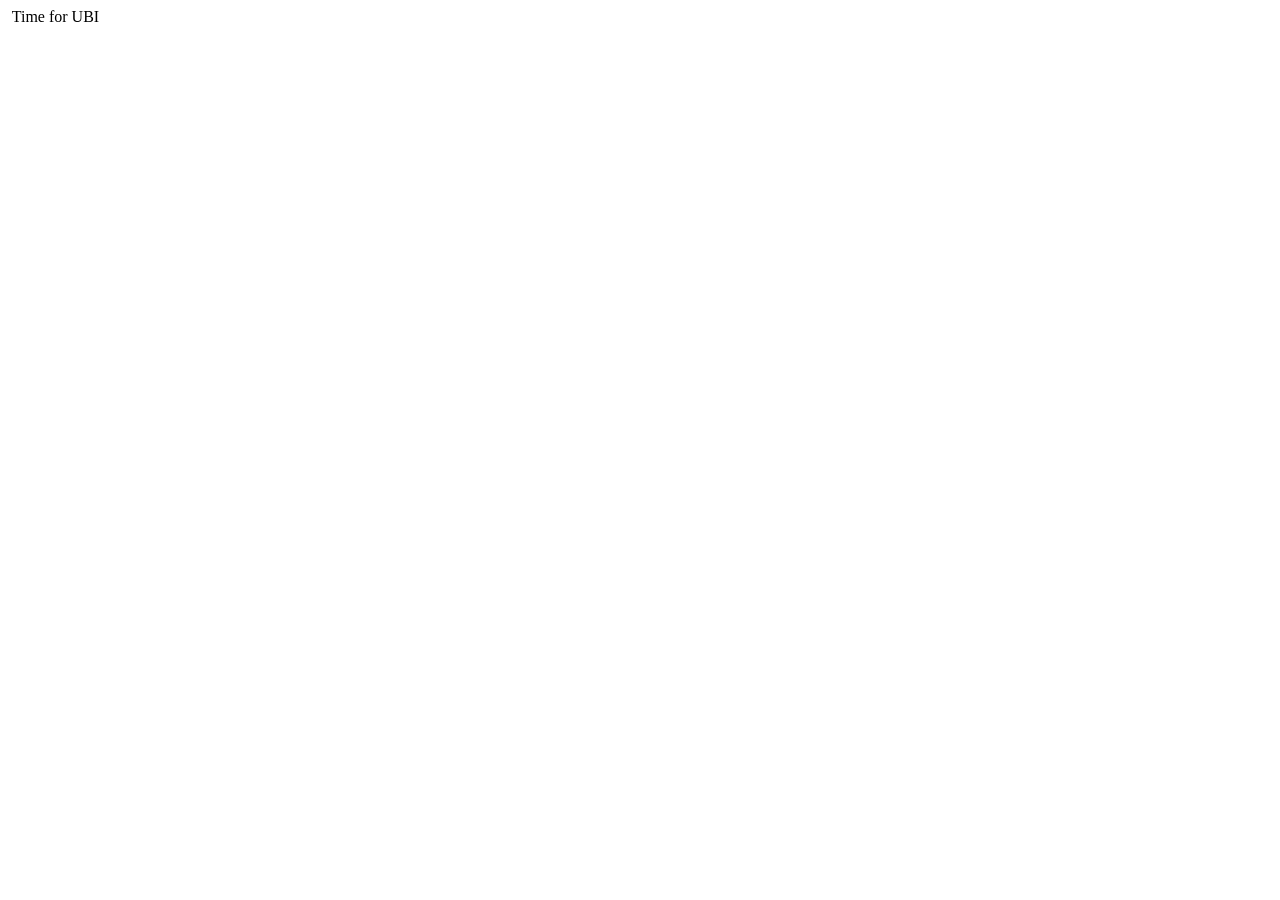
==== web/index.html @ 0b39e8cb "Security review fixes (Milo) and wallet redesign (Tiramisu) Backend, before going public: - coupons:" ====
<!doctype html>
<html lang="en">
<head>
<meta charset="utf-8">
<meta name="viewport" content="width=device-width,initial-scale=1,viewport-fit=cover">
<meta name="color-scheme" content="dark light">
<title>Time for UBI</title>
<link rel="icon" href="/static/favicon.ico">
<link rel="stylesheet" href="/static/app.css">
<script src="https://telegram.org/js/telegram-web-app.js"></script>
</head>
<body>
<div class="stripe"></div>
<div class="topbar">
  <img src="/static/flag.png" alt="">
  <span class="brand">Time for UBI</span>
  <span class="handle" id="handle"></span>
</div>

<main id="app" hidden>

  <div class="hero">
    <div class="hero-label">Daily Wallet · today</div>
    <div class="hero-value num" id="wallet">—</div>
    <div class="hero-sub">Yours to give until midnight UTC, in <span class="countdown num" id="countdown">—</span>.
      Whatever is left then flows to the Universal Circles.</div>
    <div class="vault">
      <div>
        <span class="hero-label">Time Vault</span>
        <div class="vault-sub">Time others have given you. Holds up to <span class="num" id="cap">—</span>.</div>
      </div>
      <div class="vault-value serif num" id="vault">—</div>
    </div>
  </div>

  <section>
    <h2>Give time</h2>
    <p class="lede">Choose an amount. You get a coupon to hand to someone, as a QR code or a link.</p>

    <div class="give" id="giveBox">
      <form id="couponForm">
        <div class="timepick">
          <input type="number" id="h" min="0" max="48" value="0" inputmode="numeric" aria-label="Hours"><span class="unit">h</span>
          <input type="number" id="m" min="0" max="59" value="30" inputmode="numeric" aria-label="Minutes"><span class="unit">m</span>
        </div>
        <div class="valid">
          <label for="validity">Can be opened</label>
          <div class="selectwrap">
            <select id="validity">
              <option value="">until midnight tonight (UTC)</option>
              <option value="3600">for 1 hour</option>
              <option value="86400">for 1 day</option>
              <option value="259200">for 3 days</option>
              <option value="604800">for 7 days</option>
            </select>
          </div>
        </div>
        <button type="submit" class="btn" id="makeBtn">Make a coupon</button>
      </form>
      <div class="msg" id="couponMsg"></div>
      <p class="hint">The time leaves your Wallet the moment the coupon is made. Whoever opens it first receives it.
        If nobody opens it in time, it flows to the Universal Circles.</p>
    </div>

    <div class="ticket" id="qr" hidden>
      <div class="stripe"></div>
      <div class="ticket-body">
        <div class="ticket-kicker">Time coupon</div>
        <div class="amount num" id="qrAmount"></div>
        <div class="ticket-from">from <span class="mono" id="qrFrom"></span></div>
        <img class="qr" id="qrImg" alt="QR code of this coupon">
        <div class="link" id="qrLink"></div>
        <div class="ticket-valid" id="qrExpiry"></div>
        <div class="btnrow">
          <button type="button" class="btn" id="shareBtn" hidden>Share</button>
          <button type="button" class="btn secondary" id="copyBtn">Copy link</button>
        </div>
        <p class="hint">Show the code or send the link. The first person to open it receives the time.</p>
      </div>
      <div class="ticket-cut"></div>
      <div class="ticket-body" style="padding-top:.5rem;padding-bottom:.6rem">
        <button type="button" class="btn quiet" id="againBtn">Make another coupon</button>
      </div>
    </div>
  </section>

  <section>
    <h2>Receive time</h2>
    <p class="lede">Someone handed you a coupon? Paste its link or code. The time lands in your Vault.</p>
    <form id="redeemForm" class="receive">
      <input type="text" id="code" placeholder="Coupon link or code" autocomplete="off" autocapitalize="off" spellcheck="false">
      <button type="submit" class="btn">Receive</button>
    </form>
    <div class="msg" id="redeemMsg"></div>
  </section>

  <section>
    <h2>Coupons you made</h2>
    <ul class="list" id="coupons"></ul>
    <p class="empty" id="couponsEmpty" hidden>None yet. Your first coupon will appear here, with what happened to it.</p>
  </section>

  <section>
    <h2>Given and received</h2>
    <ul class="list" id="txs"></ul>
    <p class="empty" id="txsEmpty" hidden>Nothing yet. Time you give or receive will be listed here.</p>
  </section>

  <footer><a href="/logout">Log out</a></footer>
</main>

<div class="login" id="loginBox" hidden>
  <img src="/static/flag-lg.png" alt="">
  <h1>Time for UBI</h1>
  <p class="lede">Everyone receives 24 hours a day. This is where you give yours.</p>
  <p>Send <code>/app</code> to <a href="https://t.me/__BOT_USERNAME__">@__BOT_USERNAME__</a> in Telegram. It replies with a code; type it here.</p>
  <form id="codeForm">
    <input type="text" id="loginCode" placeholder="XXXX-XXXX" autocomplete="one-time-code" autocapitalize="characters" spellcheck="false">
    <button type="submit" class="btn">Open my wallet</button>
  </form>
  <div class="msg err" id="codeMsg"></div>
</div>

<script>
const $ = id => document.getElementById(id);
const pad = n => String(n).padStart(2, '0');
const fmt = s => { s = Math.max(0, s|0); return `${s/3600|0}h ${pad(s%3600/60|0)}m ${pad(s%60)}s`; };
const MONTHS = ['Jan','Feb','Mar','Apr','May','Jun','Jul','Aug','Sep','Oct','Nov','Dec'];
let resetIn = null, myHandle = '';

// Server timestamps are "YYYY-MM-DD HH:MM:SS" in UTC. Say them the way a person would.
function parseUTC(s){ const m = /^(\d{4})-(\d\d)-(\d\d)[ T](\d\d):(\d\d)/.exec(s || ''); return m ? Date.UTC(+m[1], m[2]-1, +m[3], +m[4], +m[5]) : null; }
function sayWhen(s){
  const t = parseUTC(s); if (t === null) return s || '';
  const d = new Date(t), now = new Date();
  const midnightNext = Date.UTC(now.getUTCFullYear(), now.getUTCMonth(), now.getUTCDate() + 1);
  if (t === midnightNext) return 'midnight UTC tonight';
  const day = `${d.getUTCDate()} ${MONTHS[d.getUTCMonth()]}`;
  const year = d.getUTCFullYear() === now.getUTCFullYear() ? '' : ` ${d.getUTCFullYear()}`;
  return `${day}${year}, ${pad(d.getUTCHours())}:${pad(d.getUTCMinutes())} UTC`;
}
function sayDay(s){ const t = parseUTC(s); if (t === null) return ''; const d = new Date(t); return `${d.getUTCDate()} ${MONTHS[d.getUTCMonth()]}`; }

async function api(path, body){
  const r = await fetch(path, body ? {method:'POST', headers:{'Content-Type':'application/json'}, body: JSON.stringify(body)} : {});
  return r.json();
}

async function tryWebAppLogin(){
  const tg = window.Telegram && window.Telegram.WebApp;
  if (tg && tg.initData) { tg.ready(); tg.expand(); await api('/auth/webapp', {initData: tg.initData}); }
}

// What happened to each coupon, in plain words.
function couponStatus(c){
  if (c.status === 'issued') return {cls: 'open', text: 'Waiting to be opened · until ' + sayWhen(c.expires_at)};
  if (c.status === 'redeemed') return {cls: 'done', text: 'Opened by <span class="mono">' + esc(c.redeemer_handle || 'someone') + '</span>'};
  return {cls: 'circles', text: 'Nobody opened it. Its time went to the Universal Circles.'};
}
const esc = s => String(s).replace(/[&<>"]/g, ch => ({'&':'&amp;','<':'&lt;','>':'&gt;','"':'&quot;'}[ch]));

async function load(){
  const me = await api('/api/me');
  if (!me.ok) { $('loginBox').hidden = false; $('app').hidden = true; return; }
  $('loginBox').hidden = true; $('app').hidden = false;
  myHandle = me.handle;
  $('handle').textContent = me.handle;
  $('wallet').textContent = me.wallet_text;
  $('vault').textContent = me.vault_text;
  $('cap').textContent = fmt(me.vault_capacity);
  resetIn = me.next_reset_in; $('countdown').textContent = fmt(resetIn);

  const cl = $('coupons'); cl.innerHTML = '';
  me.coupons.forEach(c => {
    const st = couponStatus(c);
    const li = document.createElement('li');
    li.innerHTML = `<a class="row" href="/c/${esc(c.id)}">
      <div class="row-main"><div class="row-amount num">${esc(c.amount_text)}</div><div class="row-sub ${st.cls}">${st.text}</div></div>
      <span class="row-when">${sayDay(c.issued_at)}</span><span class="chev"></span></a>`;
    cl.appendChild(li);
  });
  $('couponsEmpty').hidden = me.coupons.length > 0;

  const tl = $('txs'); tl.innerHTML = '';
  me.transactions.forEach(t => {
    const li = document.createElement('li');
    const verb = t.direction === 'sent' ? 'to' : 'from';
    li.innerHTML = `<div class="row"><div class="row-main"><div class="row-amount num">${esc(t.amount_text)}</div>
      <div class="row-sub">${t.direction === 'sent' ? 'Given' : 'Received'} ${verb} <span class="mono">${esc(t.other)}</span></div></div>
      <span class="row-when">${sayDay(t.at)}</span></div>`;
    tl.appendChild(li);
  });
  $('txsEmpty').hidden = me.transactions.length > 0;
}

setInterval(() => { if (resetIn !== null) { resetIn -= 1; $('countdown').textContent = fmt(resetIn); if (resetIn <= 0) load(); } }, 1000);

// The button says what it will do.
function chosenSeconds(){ return (+$('h').value || 0) * 3600 + (+$('m').value || 0) * 60; }
function refreshBtn(){ const s = chosenSeconds(); $('makeBtn').textContent = s >= 60 ? `Make a coupon for ${fmt(s)}` : 'Make a coupon'; }
$('h').addEventListener('input', refreshBtn); $('m').addEventListener('input', refreshBtn); refreshBtn();

$('couponForm').addEventListener('submit', async e => {
  e.preventDefault();
  const secs = chosenSeconds(), v = $('validity').value, msg = $('couponMsg');
  msg.textContent = ''; msg.className = 'msg';
  if (secs < 60) { msg.textContent = 'Choose at least one minute.'; msg.className = 'msg err'; return; }
  $('makeBtn').disabled = true;
  const r = await api('/api/coupon', {amount_seconds: secs, validity_seconds: v ? +v : null});
  $('makeBtn').disabled = false;
  if (!r.ok) {
    msg.className = 'msg err';
    msg.textContent = r.error === 'insufficient_balance'
      ? `That is more than you have. You can give up to ${fmt(r.available)} right now (Wallet and Vault together).`
      : 'The coupon could not be made. Please try again.';
    return;
  }
  const c = r.coupon;
  $('qrAmount').textContent = c.amount_text;
  $('qrFrom').textContent = myHandle;
  $('qrImg').src = c.qr + '?t=' + Date.now();
  $('qrLink').textContent = c.link;
  $('qrExpiry').innerHTML = `Can be opened until <strong>${esc(sayWhen(c.expires_at))}</strong>.` +
    (r.capped_to_midnight && v ? '<br><span class="hint">Part of it came from your Daily Wallet, so it ends at midnight like the Wallet does.</span>' : '');
  $('shareBtn').hidden = !navigator.share;
  $('copyBtn').textContent = 'Copy link';
  $('copyBtn').onclick = () => navigator.clipboard.writeText(c.link).then(() => { $('copyBtn').textContent = 'Copied'; setTimeout(() => $('copyBtn').textContent = 'Copy link', 1500); });
  $('shareBtn').onclick = () => navigator.share({title: 'A time coupon for you', text: `${c.amount_text} of time, from ${myHandle}`, url: c.link}).catch(() => {});
  $('giveBox').hidden = true; $('qr').hidden = false;
  $('qr').scrollIntoView({behavior: 'smooth', block: 'start'});
  load();
});
$('againBtn').addEventListener('click', () => { $('qr').hidden = true; $('giveBox').hidden = false; $('giveBox').scrollIntoView({behavior: 'smooth', block: 'start'}); });

$('redeemForm').addEventListener('submit', async e => {
  e.preventDefault();
  const m = $('redeemMsg'); m.textContent = ''; m.className = 'msg';
  const r = await api('/api/redeem', {code: $('code').value.trim()});
  if (r.ok) { m.className = 'msg ok'; m.textContent = `You received ${r.amount_text} from ${r.from}. Your Vault now holds ${r.vault_text}.`; $('code').value = ''; load(); return; }
  m.className = 'msg err';
  m.textContent = ({
    own_coupon: 'This is your own coupon. Time you give cannot come back to you; hand it to someone else.',
    redeemed: 'Someone already opened this coupon.',
    expired: 'This coupon ran out of time. What it held went to the Universal Circles.',
    not_found: 'There is no coupon with that code. Check the link and try again.',
    locked: 'This coupon was made for a different handle.'
  })[r.error] || 'The coupon could not be received. Please try again.';
});

$('codeForm').addEventListener('submit', async e => {
  e.preventDefault();
  const r = await api('/auth/code', {code: $('loginCode').value});
  if (r.ok) { $('loginCode').value = ''; $('codeMsg').textContent = ''; load(); }
  else $('codeMsg').textContent = 'That code did not work, or it was already used. Send /app again for a fresh one.';
});

tryWebAppLogin().then(load);
</script>
</body>
</html>
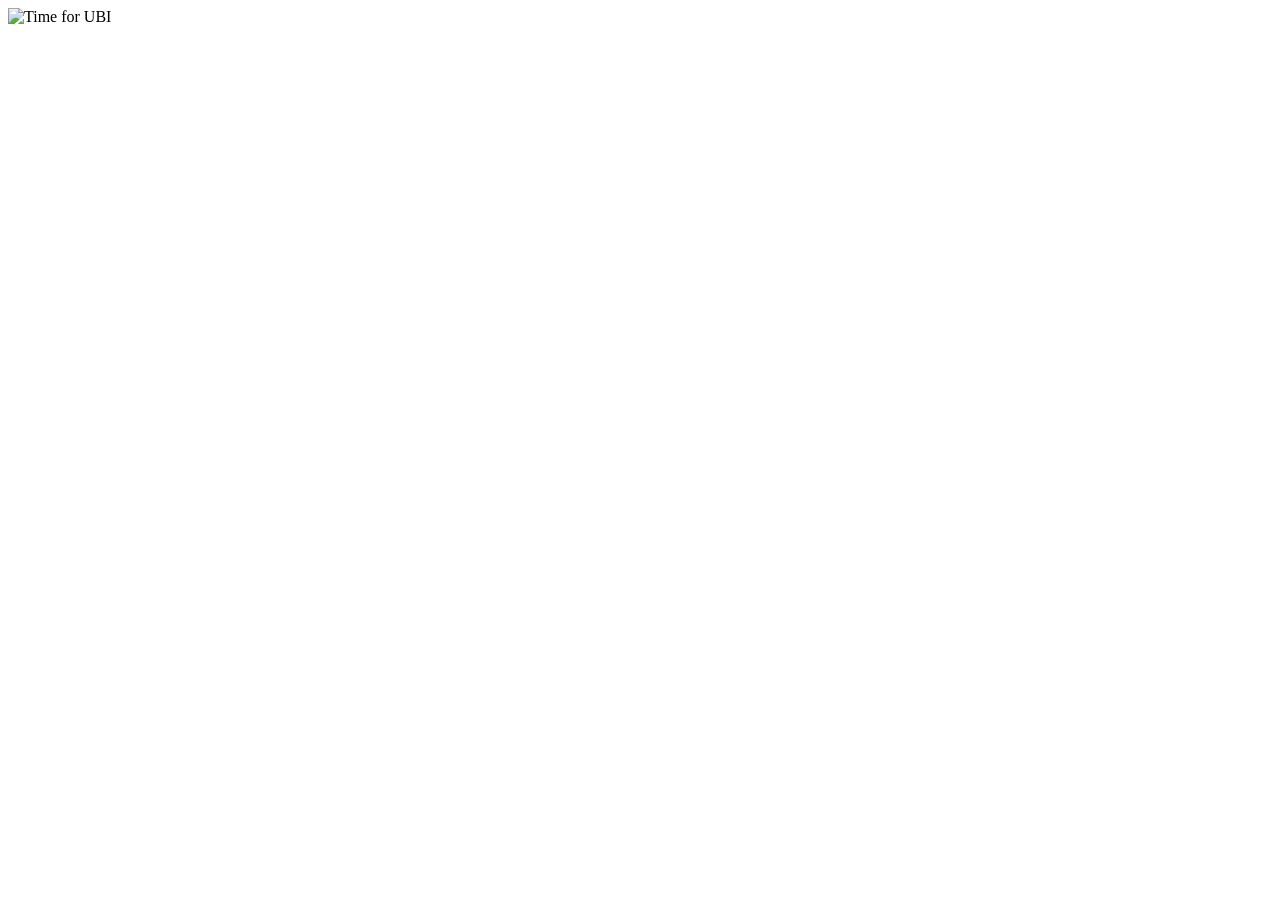
==== commit 0ae9ea0d: "Wallet polish: lining numerals, ring padding, day-end card, flag-only top bar, site links Co-Authore" ====
--- a/web/index.html
+++ b/web/index.html
@@ -12,24 +12,51 @@
 <body>
 <div class="stripe"></div>
 <div class="topbar">
-  <img src="/static/flag.png" alt="">
-  <span class="brand">Time for UBI</span>
-  <span class="handle" id="handle"></span>
+  <img src="/static/flag.png" alt="Time for UBI">
+  <button type="button" class="handle" id="handle" hidden aria-label="Copy my handle">
+    <span id="handleText"></span>
+    <svg class="ico-copy" viewBox="0 0 24 24" width="15" height="15" fill="none" stroke="currentColor" stroke-width="2" stroke-linecap="round" stroke-linejoin="round" aria-hidden="true"><rect x="9" y="9" width="11" height="11" rx="2"/><path d="M5 15V6a2 2 0 0 1 2-2h9"/></svg>
+    <svg class="ico-ok" viewBox="0 0 24 24" width="15" height="15" fill="none" stroke="currentColor" stroke-width="2.5" stroke-linecap="round" stroke-linejoin="round" aria-hidden="true"><path d="M5 12.5l4.5 4.5L19 7.5"/></svg>
+  </button>
 </div>
 
 <main id="app" hidden>
 
   <div class="hero">
-    <div class="hero-label">Daily Wallet · today</div>
-    <div class="hero-value num" id="wallet">—</div>
-    <div class="hero-sub">Yours to give until midnight UTC, in <span class="countdown num" id="countdown">—</span>.
-      Whatever is left then flows to the Universal Circles.</div>
+    <div class="hero-label">Your time today</div>
+    <div class="ring-wrap">
+      <svg class="ring" viewBox="0 0 200 200" role="img" aria-label="How your 24 hours today are split">
+        <circle class="ring-track" cx="100" cy="100" r="80"/>
+        <circle class="seg seg-given" id="segGiven" cx="100" cy="100" r="80"/>
+        <circle class="seg seg-pending" id="segPending" cx="100" cy="100" r="80"/>
+        <circle class="seg seg-left" id="segLeft" cx="100" cy="100" r="80"/>
+      </svg>
+      <div class="ring-center">
+        <div class="hero-value num" id="wallet">—</div>
+        <div class="ring-caption">left to give</div>
+      </div>
+    </div>
+    <ul class="legend">
+      <li><span class="dot d-left"></span><span class="lg-name">Left to give</span><span class="lg-val num" id="lgLeft">—</span></li>
+      <li><span class="dot d-pending"></span><span class="lg-name">Pending in coupons</span><span class="lg-val num" id="lgPending">—</span></li>
+      <li><span class="dot d-given"></span><span class="lg-name">Given today</span><span class="lg-val num" id="lgGiven">—</span></li>
+    </ul>
+    <div class="dayline">
+      <div class="dayline-head"><span class="dayline-label">A new 24 hours arrive in</span><span class="dayline-count num" id="countdown">—</span></div>
+      <p>At midnight UTC. Whatever you have not given by then flows to the Universal Circles, for everyone.</p>
+    </div>
+
     <div class="vault">
-      <div>
+      <svg class="ring ring-sm" viewBox="0 0 80 80" role="img" aria-label="How full your Time Vault is">
+        <circle class="ring-track" cx="40" cy="40" r="31"/>
+        <circle class="seg seg-pending" id="vsegPending" cx="40" cy="40" r="31"/>
+        <circle class="seg seg-left" id="vsegHeld" cx="40" cy="40" r="31"/>
+      </svg>
+      <div class="vault-text">
         <span class="hero-label">Time Vault</span>
-        <div class="vault-sub">Time others have given you. Holds up to <span class="num" id="cap">—</span>.</div>
+        <div class="vault-value serif num" id="vault">—</div>
+        <div class="vault-sub">Time others have given you. It never expires. Holds up to <span class="num" id="cap">—</span>.<span id="vaultPending"></span></div>
       </div>
-      <div class="vault-value serif num" id="vault">—</div>
     </div>
   </div>
 
@@ -39,6 +66,10 @@
 
     <div class="give" id="giveBox">
       <form id="couponForm">
+        <div class="for-chip" id="forChip" hidden>
+          <span>For <span class="mono" id="forHandle"></span>. Only they can open it.</span>
+          <button type="button" id="forClear" aria-label="Make it open to anyone">Open to anyone</button>
+        </div>
         <div class="timepick">
           <input type="number" id="h" min="0" max="48" value="0" inputmode="numeric" aria-label="Hours"><span class="unit">h</span>
           <input type="number" id="m" min="0" max="59" value="30" inputmode="numeric" aria-label="Minutes"><span class="unit">m</span>
@@ -94,6 +125,20 @@
     <div class="msg" id="redeemMsg"></div>
   </section>
 
+  <section id="contactsSection">
+    <h2>Contacts</h2>
+    <p class="lede">People you have given to or received from. Tap Give to make a coupon only they can open.</p>
+    <ul class="list" id="contacts"></ul>
+    <p class="empty" id="contactsEmpty" hidden>No contacts yet. Anyone you exchange time with appears here.</p>
+    <form id="findForm" class="receive">
+      <input type="text" id="findName" placeholder="Telegram name, e.g. @anna" autocomplete="off" autocapitalize="off" spellcheck="false">
+      <button type="submit" class="btn">Find</button>
+    </form>
+    <div class="msg" id="findMsg"></div>
+    <label class="switch-row"><input type="checkbox" id="discoverable"><span>Let people find me by my Telegram name</span></label>
+    <p class="hint" id="discHint">Off by default. When on, someone who types your @name here sees only your UBI handle, never the other way round.</p>
+  </section>
+
   <section>
     <h2>Coupons you made</h2>
     <ul class="list" id="coupons"></ul>
@@ -106,7 +151,14 @@
     <p class="empty" id="txsEmpty" hidden>Nothing yet. Time you give or receive will be listed here.</p>
   </section>
 
-  <footer><a href="/logout">Log out</a></footer>
+  <footer>
+    <nav class="sites" aria-label="Time for UBI websites">
+      <a href="https://ubi.education" data-ext>The book</a>
+      <a href="https://ubi.vision" data-ext>The spec</a>
+      <a href="https://ubi.world" data-ext>The ledger</a>
+    </nav>
+    <a class="logout" href="/logout">Log out</a>
+  </footer>
 </main>
 
 <div class="login" id="loginBox" hidden>
@@ -124,9 +176,10 @@
 <script>
 const $ = id => document.getElementById(id);
 const pad = n => String(n).padStart(2, '0');
+const fmtHM = s => { s = Math.max(0, s|0); return `${s/3600|0}h ${pad(s%3600/60|0)}m`; };
 const fmt = s => { s = Math.max(0, s|0); return `${s/3600|0}h ${pad(s%3600/60|0)}m ${pad(s%60)}s`; };
 const MONTHS = ['Jan','Feb','Mar','Apr','May','Jun','Jul','Aug','Sep','Oct','Nov','Dec'];
-let resetIn = null, myHandle = '';
+let resetIn = null, myHandle = '', lockHandle = '';
 
 // Server timestamps are "YYYY-MM-DD HH:MM:SS" in UTC. Say them the way a person would.
 function parseUTC(s){ const m = /^(\d{4})-(\d\d)-(\d\d)[ T](\d\d):(\d\d)/.exec(s || ''); return m ? Date.UTC(+m[1], m[2]-1, +m[3], +m[4], +m[5]) : null; }
@@ -164,10 +217,11 @@
   if (!me.ok) { $('loginBox').hidden = false; $('app').hidden = true; return; }
   $('loginBox').hidden = true; $('app').hidden = false;
   myHandle = me.handle;
-  $('handle').textContent = me.handle;
-  $('wallet').textContent = me.wallet_text;
-  $('vault').textContent = me.vault_text;
-  $('cap').textContent = fmt(me.vault_capacity);
+  $('handleText').textContent = me.handle; $('handle').hidden = false;
+  $('wallet').textContent = fmtHM(me.wallet);
+  $('vault').textContent = fmtHM(me.vault);
+  $('cap').textContent = fmtHM(me.vault_capacity);
+  drawRings(me);
   resetIn = me.next_reset_in; $('countdown').textContent = fmt(resetIn);
 
   const cl = $('coupons'); cl.innerHTML = '';
@@ -181,6 +235,20 @@
   });
   $('couponsEmpty').hidden = me.coupons.length > 0;
 
+  const ct = $('contacts'); ct.innerHTML = '';
+  me.contacts.forEach(c => {
+    const li = document.createElement('li');
+    li.innerHTML = `<div class="row"><div class="row-main"><div class="row-amount mono-h">${esc(c.handle)}</div>
+      <div class="row-sub">${c.source === 'coupon' ? 'Exchanged time' : c.source === 'telegram' ? 'Found by Telegram name' : 'Added by hand'}</div></div>
+      <button type="button" class="chip-btn" data-give="${esc(c.handle)}">Give</button>
+      <button type="button" class="chip-btn quiet" data-remove="${esc(c.handle)}" aria-label="Remove ${esc(c.handle)}">Remove</button></div>`;
+    ct.appendChild(li);
+  });
+  $('contactsEmpty').hidden = me.contacts.length > 0;
+  $('discoverable').checked = me.discoverable; $('discoverable').dataset.hasUsername = me.has_username ? '1' : '';
+  if (!me.has_username) $('discHint').textContent = 'Your Telegram account has no @name, so there is nothing for people to look up. Set one in Telegram settings first.';
+
+
   const tl = $('txs'); tl.innerHTML = '';
   me.transactions.forEach(t => {
     const li = document.createElement('li');
@@ -193,6 +261,24 @@
   $('txsEmpty').hidden = me.transactions.length > 0;
 }
 
+// A ring is one circle cut into arcs; each arc is a dash on the same circle, shifted by what came before it.
+function arc(el, r, start, len, total){
+  const C = 2 * Math.PI * r, a = Math.max(0, len) / total * C, o = start / total * C;
+  el.style.strokeDasharray = `${a} ${C - a}`; el.style.strokeDashoffset = `${-o}`;
+  el.style.display = a > 0.5 ? '' : 'none';
+}
+function drawRings(me){
+  const day = me.day_total, left = me.wallet, pend = me.wallet_pending, given = me.wallet_given;
+  arc($('segGiven'), 80, 0, given, day);
+  arc($('segPending'), 80, given, pend, day);
+  arc($('segLeft'), 80, given + pend, left, day);
+  $('lgLeft').textContent = fmtHM(left); $('lgPending').textContent = fmtHM(pend); $('lgGiven').textContent = fmtHM(given);
+  const cap = me.vault_capacity, held = me.vault, vp = me.vault_pending;
+  arc($('vsegHeld'), 31, 0, held, cap);
+  arc($('vsegPending'), 31, held, vp, cap);
+  $('vaultPending').textContent = vp > 0 ? ` ${fmtHM(vp)} more is locked in open coupons.` : '';
+}
+
 setInterval(() => { if (resetIn !== null) { resetIn -= 1; $('countdown').textContent = fmt(resetIn); if (resetIn <= 0) load(); } }, 1000);
 
 // The button says what it will do.
@@ -206,21 +292,23 @@
   msg.textContent = ''; msg.className = 'msg';
   if (secs < 60) { msg.textContent = 'Choose at least one minute.'; msg.className = 'msg err'; return; }
   $('makeBtn').disabled = true;
-  const r = await api('/api/coupon', {amount_seconds: secs, validity_seconds: v ? +v : null});
+  const r = await api('/api/coupon', {amount_seconds: secs, validity_seconds: v ? +v : null, lock_handle: lockHandle || null});
   $('makeBtn').disabled = false;
   if (!r.ok) {
     msg.className = 'msg err';
     msg.textContent = r.error === 'insufficient_balance'
       ? `That is more than you have. You can give up to ${fmt(r.available)} right now (Wallet and Vault together).`
+      : r.error === 'unknown_contact' ? 'That person is no longer in your contacts.'
       : 'The coupon could not be made. Please try again.';
     return;
   }
-  const c = r.coupon;
+  const c = r.coupon, forWho = lockHandle;
+  setLock('');
   $('qrAmount').textContent = c.amount_text;
   $('qrFrom').textContent = myHandle;
   $('qrImg').src = c.qr + '?t=' + Date.now();
   $('qrLink').textContent = c.link;
-  $('qrExpiry').innerHTML = `Can be opened until <strong>${esc(sayWhen(c.expires_at))}</strong>.` +
+  $('qrExpiry').innerHTML = (forWho ? `Made for <span class="mono">${esc(forWho)}</span>. Only they can open it.<br>` : '') + `Can be opened until <strong>${esc(sayWhen(c.expires_at))}</strong>.` +
     (r.capped_to_midnight && v ? '<br><span class="hint">Part of it came from your Daily Wallet, so it ends at midnight like the Wallet does.</span>' : '');
   $('shareBtn').hidden = !navigator.share;
   $('copyBtn').textContent = 'Copy link';
@@ -254,6 +342,56 @@
   else $('codeMsg').textContent = 'That code did not work, or it was already used. Send /app again for a fresh one.';
 });
 
+// Contacts
+function setLock(h){
+  lockHandle = h || '';
+  $('forChip').hidden = !lockHandle; $('forHandle').textContent = lockHandle;
+}
+$('forClear').addEventListener('click', () => setLock(''));
+$('contacts').addEventListener('click', async e => {
+  const g = e.target.closest('[data-give]'), rm = e.target.closest('[data-remove]');
+  if (g) { setLock(g.dataset.give); $('qr').hidden = true; $('giveBox').hidden = false; $('giveBox').scrollIntoView({behavior: 'smooth', block: 'start'}); }
+  if (rm) { if (lockHandle === rm.dataset.remove) setLock(''); await api('/api/contacts/remove', {handle: rm.dataset.remove}); load(); }
+});
+$('findForm').addEventListener('submit', async e => {
+  e.preventDefault();
+  const m = $('findMsg'); m.textContent = ''; m.className = 'msg';
+  const name = $('findName').value.trim(); if (!name) return;
+  const r = await api('/api/contacts/find', {username: name});
+  if (r.ok) { m.className = 'msg ok'; m.textContent = `Added ${r.handle} to your contacts.`; $('findName').value = ''; load(); return; }
+  m.className = 'msg err';
+  m.textContent = r.error === 'slow_down' ? 'Too many searches. Try again in a few minutes.'
+    : 'No one with that name can be found. They may not use Time for UBI yet, or they keep their name private.';
+});
+$('discoverable').addEventListener('change', async e => {
+  const box = e.target, want = box.checked;
+  const r = await api('/api/me/discoverable', {on: want});
+  if (!r.ok) { box.checked = !want; $('discHint').textContent = r.error === 'no_username' ? 'Your Telegram account has no @name, so there is nothing for people to look up. Set one in Telegram settings first.' : 'That did not save. Please try again.'; }
+});
+
+// Links to the UBI sites: inside Telegram they open in its own browser.
+document.addEventListener('click', e => {
+  const a = e.target.closest('a[data-ext]'); if (!a) return;
+  const tg = window.Telegram && window.Telegram.WebApp;
+  if (tg && tg.openLink) { e.preventDefault(); tg.openLink(a.href); }
+});
+
+// Copy the handle: modern clipboard first, a hidden textarea where a webview refuses it.
+async function copyText(text){
+  try { await navigator.clipboard.writeText(text); return true; } catch (e) {}
+  const t = document.createElement('textarea'); t.value = text; t.setAttribute('readonly', ''); t.style.cssText = 'position:fixed;opacity:0';
+  document.body.appendChild(t); t.select();
+  let ok = false; try { ok = document.execCommand('copy'); } catch (e) {}
+  t.remove(); return ok;
+}
+$('handle').addEventListener('click', async () => {
+  if (!myHandle) return;
+  if (await copyText(myHandle)) {
+    $('handle').classList.add('copied'); $('handle').setAttribute('aria-label', 'Handle copied');
+    setTimeout(() => { $('handle').classList.remove('copied'); $('handle').setAttribute('aria-label', 'Copy my handle'); }, 1400);
+  }
+});
+
 tryWebAppLogin().then(load);
 </script>
 </body>
